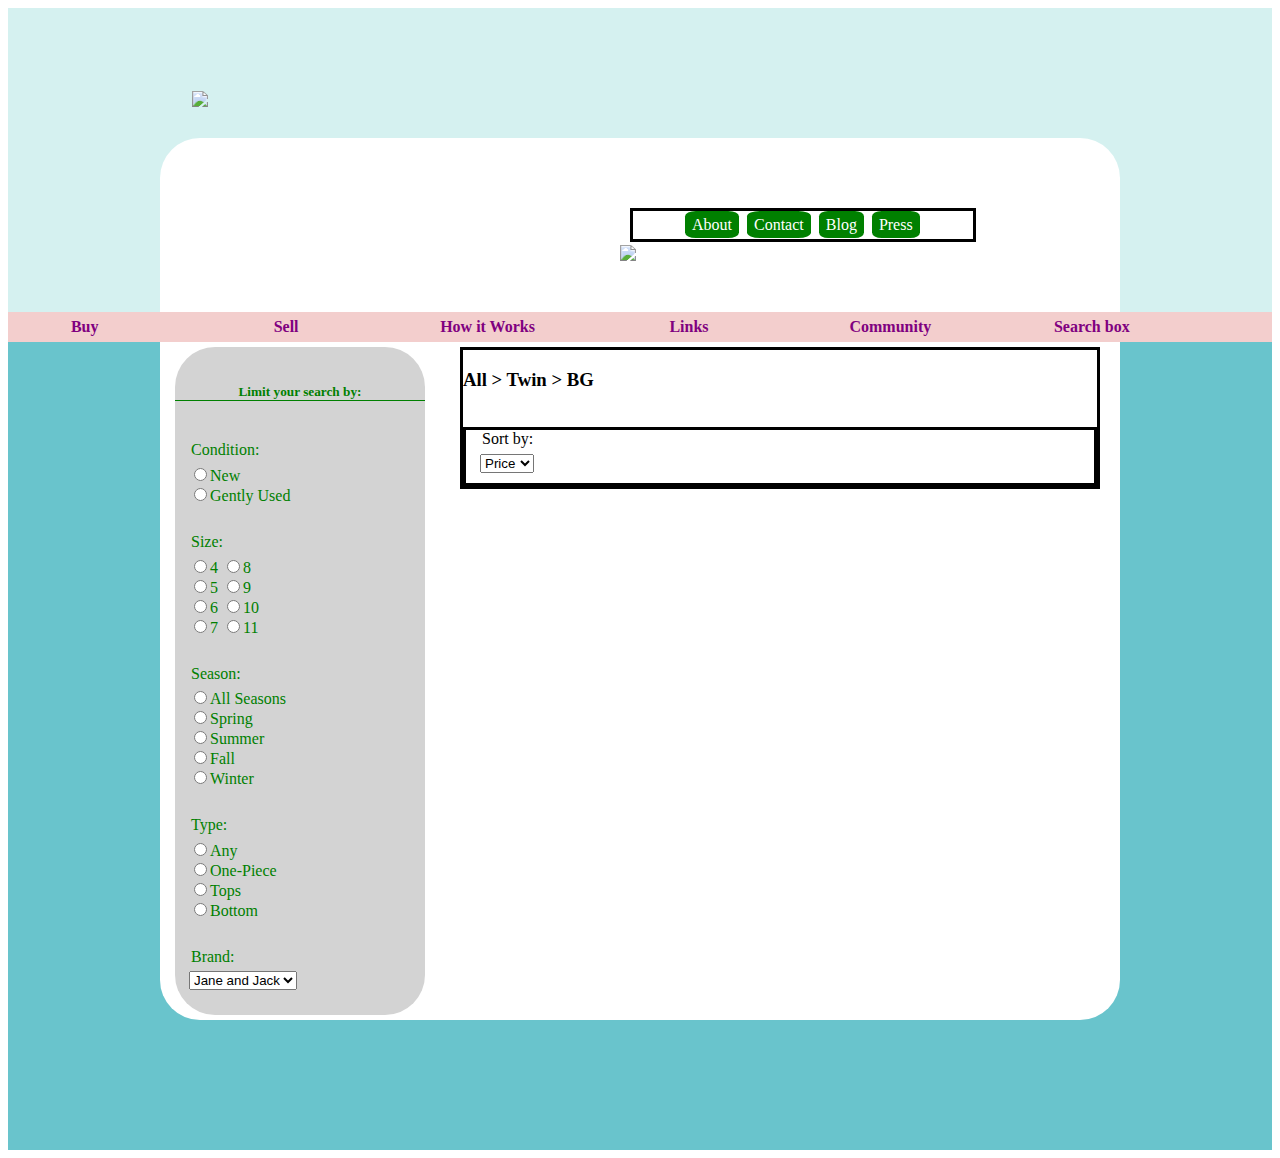
==== html/auction.html @ 05a7cba3 "About.md update" ====
<!doctype html>

<html lang="en">
<head>
  <meta charset="utf-8">
  <title>NSS Starter Kit</title>
</head>

<link rel="stylesheet" type="text/css" href="../css/auction.css">

<body>

<header>
    <!-- <ul class="top_list">
        <li>sign in |</li>
        <li>sign up</li>
    </ul> -->


 <div class="white1"> <!-- White space div -->
    
    <img class="logo" src='../images/savings-multiplied-logo.png'>
    <div>
    <ul class="bright-list">
        <li>About</li>
        <li>Contact</li>
        <li>Blog</li>
        <li>Press</li>
    </ul>
    </div>
    <img class="tagline" src='../images/tagline.png'>
  </div> <!-- end white space div -->

   
</header> <!-- End Div Top -->

<div>
    <nav>
    <ul>
      <li>Buy</li>
      <li>Sell</li>
      <li>How it Works</li>
      <li>Links</li>
      <li>Community</li>
      <li>Search box</li>  <!-- Add Search box here-->
    </ul>
  </nav>
</div>

<div class="darker-blue">  <!-- second big blue div -->
  <div class="white2">  <!-- second big white div -->
    <div class="container">
      <form class="form-inline" action="form.html" method=POST>
          <h5 class="limiting">Limit your search by:</h5>
            <legend></legend></fieldset><br>
            <fieldset>
              <legend>Condition:</legend>
              <input type="radio" name="condition" value="new">New<br>
              <input type="radio" name="condition" value="gently_used">Gently Used
            </fieldset><br>
            <fieldset><legend>Size:</legend>
              <input type="radio" name="sizing" value="four">4
              <input type="radio" name="sizing" value="eight">8<br>
              <input type="radio" name="sizing" value="five">5
              <input type="radio" name="sizing" value="nine">9<br>
              <input type="radio" name="sizing" value="six">6
              <input type="radio" name="sizing" value="ten">10<br>
              <input type="radio" name="sizing" value="seven">7
              <input type="radio" name="sizing" value="eleven">11
            </fieldset><br>
            <fieldset><legend>Season:</legend>
              <input type="radio" name="seasonal" value="all">All Seasons<br>
              <input type="radio" name="seasonal" value="spring">Spring<br>
              <input type="radio" name="seasonal" value="summer">Summer<br>
              <input type="radio" name="seasonal" value="fall">Fall<br>
              <input type="radio" name="seasonal" value="winter">Winter
            </fieldset><br>
            <fieldset><legend>Type:</legend>
              <input type="radio" name="type" value="any">Any<br>
              <input type="radio" name="type" value="one_piece">One-Piece<br>
              <input type="radio" name="type" value="tops">Tops<br>
              <input type="radio" name="type" value="bottom">Bottom
            </fieldset><br>
            <fieldset><legend>Brand:</legend>
              <label for="branding"></label>
              <select id="brand" name="the_brand">
               <option>Jane and Jack</option>
               <option>Option2</option>
               <option>Option3</option>
              </select>
      </form>
    </div> <!-- end form container div -->

      <div class="righter-side"> <!-- div that holds the righter side -->
        <div class="sorta-heading">
        <h3>All > Twin > BG</h3><br>
        <form class="container2">
          <fieldset><legend>Sort by:</legend>
              <label for="sorting"></label>
              <select id="sorting" name="sort_by">
               <option>Price</option>
               <option>Color</option>
        </form>

          <div>
            <ul class="another-list">
              <li>Prev |</li>
              <li> Page Num |</li>
              <li> View All</li>
           </ul>
          </div>
        </div> <!-- end sorta-heading -->
          <div class="key-master"> <!-- div that holds the boxes -->

              <div class="first-box"><p>Sailor Suits $15.00</p><br><p>Jane Joe   4 hours</p></div>
              <div><p>Sailor Suits $15.00</p><br><p>Jane Joe   4 hours</p></div>
              <div><p>Sailor Suits $15.00</p><br><p>Jane Joe   4 hours</p></div>
              <div><p>Sailor Suits $15.00</p><br><p>Jane Joe   4 hours</p></div>
              <div><p>Sailor Suits $15.00</p><br><p>Jane Joe   4 hours</p></div>
              <div><p>Sailor Suits $15.00</p><br><p>Jane Joe   4 hours</p></div>
              <div><p>Sailor Suits $15.00</p><br><p>Jane Joe   4 hours</p></div>
              <div><p>Sailor Suits $15.00</p><br><p>Jane Joe   4 hours</p></div>
              <div><p>Sailor Suits $15.00</p><br><p>Jane Joe   4 hours</p></div>
              <div><p>Sailor Suits $15.00</p><br><p>Jane Joe   4 hours</p></div>
              <div><p>Sailor Suits $15.00</p><br><p>Jane Joe   4 hours</p></div>
              <div><p>Sailor Suits $15.00</p><br><p>Jane Joe   4 hours</p></div>

          </div> <!-- end div that holds the boxes -->


      </div> <!-- end dive that holds the righter side -->

  </div> <!-- end second big white div -->
  
    
    <ul class="footer-list">
        <li>Link here |</li>
        <li>Link here |</li>
        <li>Link here |</li>
        <li>Link here |</li>
        <li>Link here |</li>
        <li>Link here</li>
    </ul>
  

</div> <!-- end second big blue div -->
---- css/auction.css ----
/******************
HEADER AREA
******************/

header {
    background-color: #D5F1F0;
    /*min-height: 300px;*/
    /*max-width: 100%;*/ 
    /*margin: 0 0 30px 0;*/
    padding: 130px 0 0 0; /*I did it!!!!!!!!*/
}

/*header {
  float: left;

  width: 100%;
}*/

.top_list {
    float: right;
}

/*****************************
FIRST WHITE DIV AREA
****************************/

.white1 {
  max-width: 960px;
  background-color: white;
  margin: 0 auto;
  padding: 70px 0;
  border-top-left-radius: 40px;
  border-top-right-radius: 40px;
  overflow: hidden;
}

.tagline {
  position: absolute;
  top: 245px;
  left: 620px;
}

.logo {
  position: absolute;
  top: 91px;
  left: 192px;
}

.bright-list {
  float: right;
  margin: 0 10px;
  padding: 5px 50px;
  width: 25%;*
  display: inline-block;
  text-align: justify;
  /*list-style-type: none;*/
  text-decoration: none;
  margin-right: 15%;
  border: solid;
}

.bright-list li {
  background-color: green;
  color: white;
  padding: 5px 7px;
  margin: 2px;
  border-radius: 20%;
}

/****************************
NAV BAR AREA
****************************/

nav {
    width: 100%;
    background: #F3CECD;
    color: purple;
    font-weight: bold;
    text-align: justify;
    padding: 1px 0;
}

nav ul {
  margin: 0 10px;
  padding: 5px;
}

 nav ul li {
     width: 10%;
     display: inline-block;
     text-align: center;
     /*list-style-type: none;*/
     text-decoration: none;
     margin-right: 6%;
}


li {
     list-style-type: none;
     display: inline;
}

/*******************************
SECOND WHITE DIV
*******************************/

.white2 {
  max-width: 960px;
  background-color: white;
  margin: 0 auto;
  padding: 5px 0;
  border-bottom-left-radius: 40px;
  border-bottom-right-radius: 40px;
  overflow: hidden;
}


/********************************
SECOND PART COMING BACK TO THIS
********************************/
.darker-blue {
  background-color: #69C4CC;
  padding: 0 0 130px 0;
}


.another-list {
  float: right;
  margin: 0 10px;
  padding: 5px;
  width: 25%;*
  display: inline-block;
  text-align: justify;
  /*list-style-type: none;*/
  text-decoration: none;
  margin-right: 6%;
}

.bottom {
    background-color: #69C4CC;
}

#wrapper {
  max-width: 940px;
  margin: 0 auto;
  padding: 0 5%;
  text-align: center;
}

footer {
    background-color: # #2A959E;
    min-height: 200px;
}

 footer ul li {
     width: 10%;
     display: inline-block;
     text-align: center;
     text-decoration: none;
     margin-right: 6%;
}


/*********************************
FORM
*********************************/

.container {
  width: 250px;
  float: left;
  padding: 15px 0;
  margin: 0 0 0 15px;
  border-top-left-radius: 40px;
  border-top-right-radius: 40px;
  border-bottom-left-radius: 40px;
  border-bottom-right-radius: 40px;
  background: #d3d3d3;
  color: green;
}

.limiting {
  text-align: center;
  border-bottom: solid 1px;
}

.right-bullet {
  text-align: right;
}

fieldset {
  border: 0;
}

.container2 {
  border: solid;
}

/*************************
THE MANY DIV BOXES
*************************/

.righter-side {
  border: solid;
  max-width: 66%;
  margin-left: 300px; 
}

.key-master {
  border: solid;
}

.first-box {
  float: left;
}


/********************
FOOTER
********************/

.footer-list {
  text-align: center;
  text-decoration: none;
  margin: 35px;
  color: white;
}
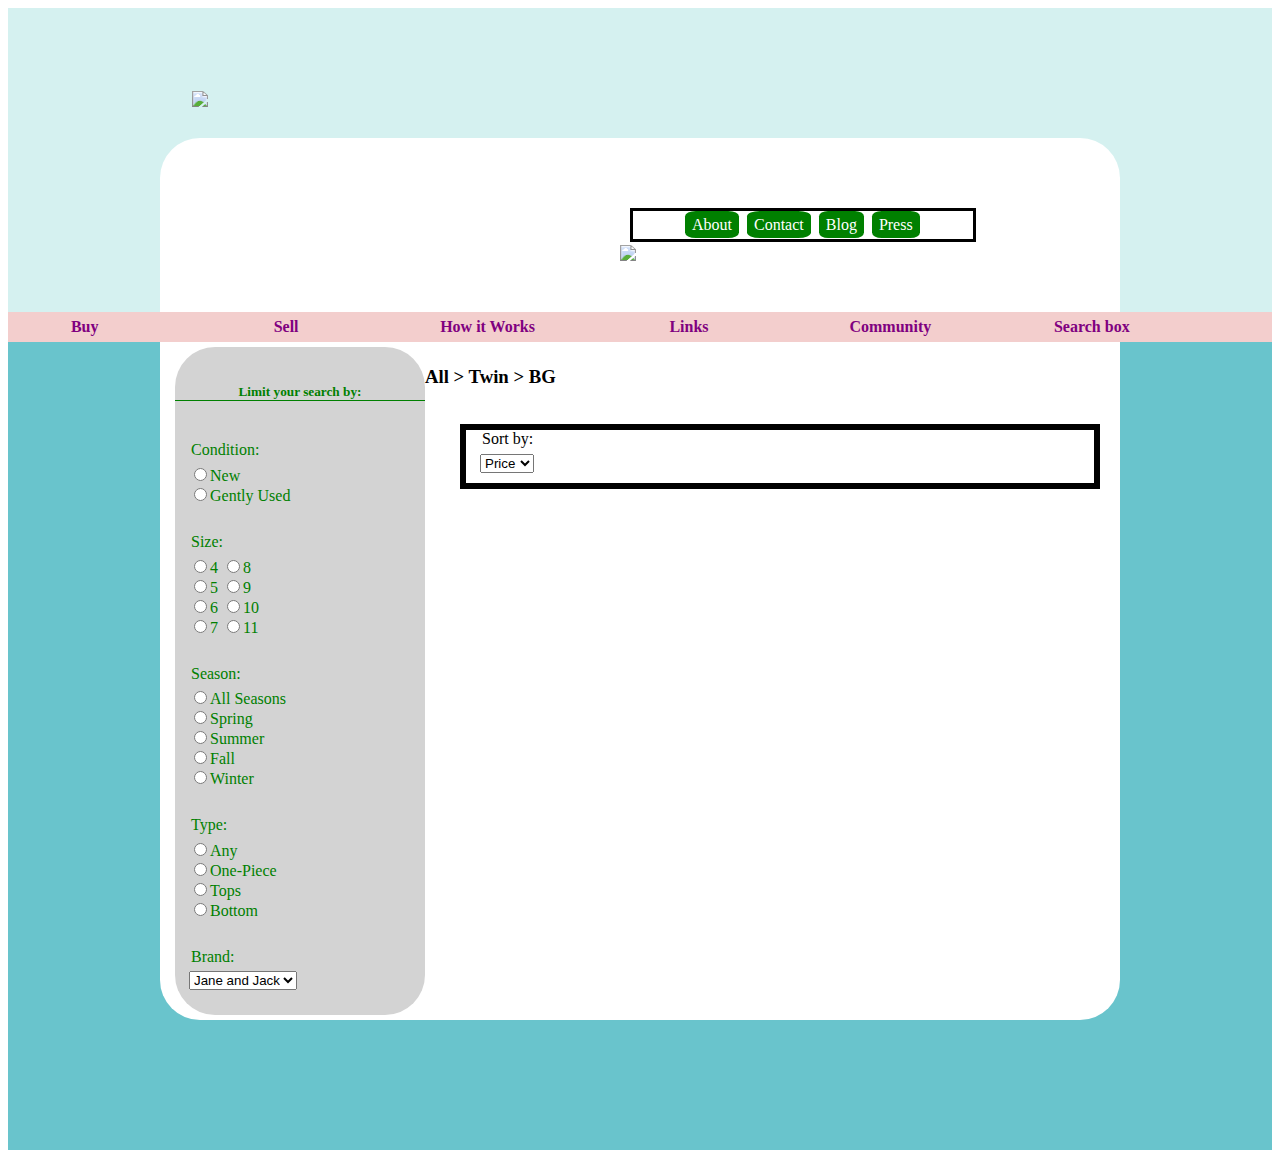
==== commit 26cfccaf: "adding auction html" ====
--- a/html/auction.html
+++ b/html/auction.html
@@ -91,9 +91,11 @@
       </form>
     </div> <!-- end form container div -->
 
-      <div class="righter-side"> <!-- div that holds the righter side -->
+       
         <div class="sorta-heading">
         <h3>All > Twin > BG</h3><br>
+        </div> 
+        <div class="righter-side"> <!-- div that holds the righter side -->
         <form class="container2">
           <fieldset><legend>Sort by:</legend>
               <label for="sorting"></label>
@@ -101,15 +103,13 @@
                <option>Price</option>
                <option>Color</option>
         </form>
-
-          <div>
             <ul class="another-list">
               <li>Prev |</li>
               <li> Page Num |</li>
               <li> View All</li>
            </ul>
-          </div>
-        </div> <!-- end sorta-heading -->
+          </div> <!-- end dive that holds the righter side -->
+          
           <div class="key-master"> <!-- div that holds the boxes -->
 
               <div class="first-box"><p>Sailor Suits $15.00</p><br><p>Jane Joe   4 hours</p></div>
@@ -128,7 +128,7 @@
           </div> <!-- end div that holds the boxes -->
 
 
-      </div> <!-- end dive that holds the righter side -->
+      
 
   </div> <!-- end second big white div -->
   
